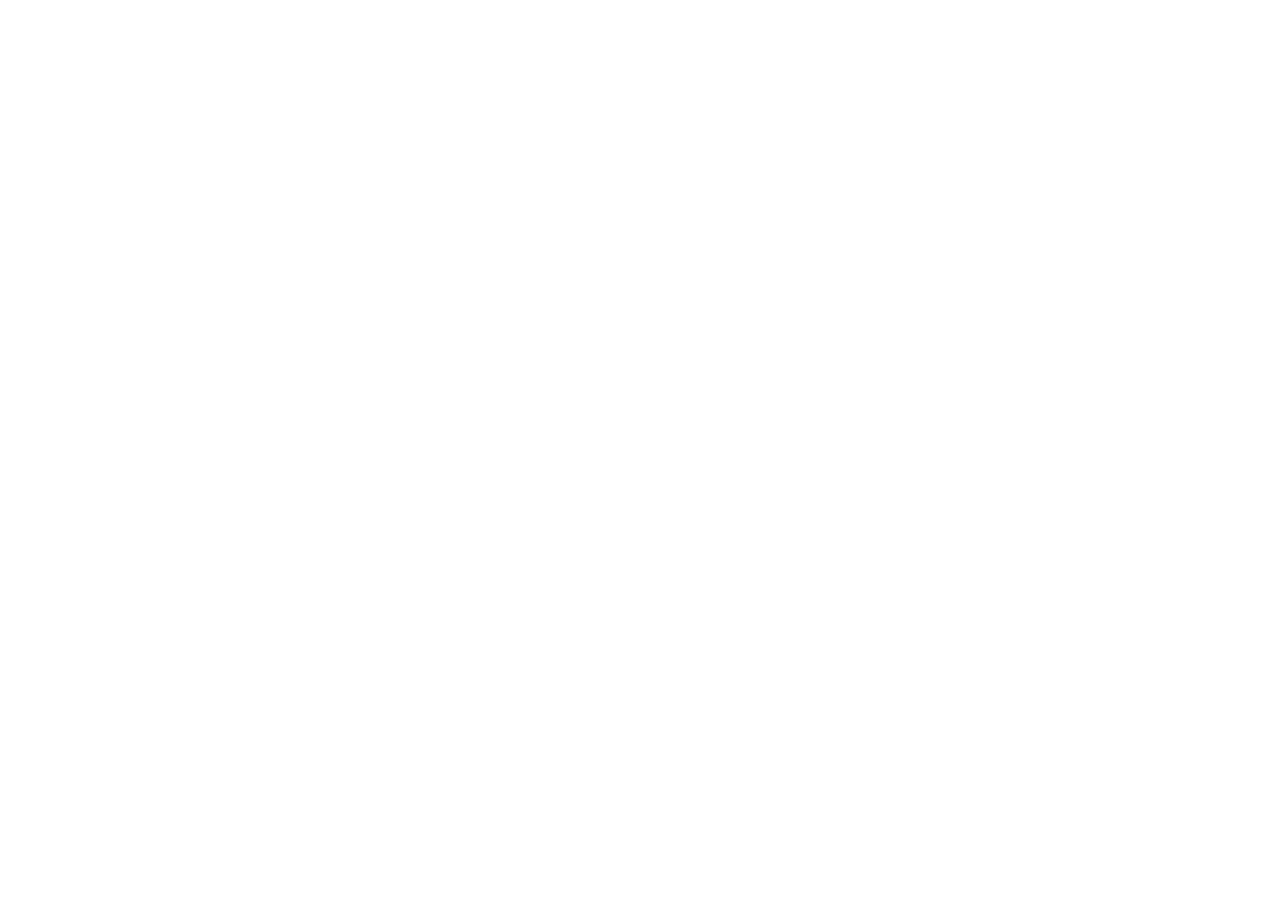
==== index.html @ 33d49c95 "INIT blank project" ====
<!DOCTYPE html PUBLIC "-//W3C//DTD XHTML 1.0 Strict//EN" "http://www.w3.org/TR/xhtml1/DTD/xhtml1-strict.dtd">
<html xmlns="http://www.w3.org/1999/xhtml">
<head>
	<meta http-equiv="Content-Type" content="text/html; charset=utf-8" />
	<meta name="Description" content="" />
	<title>StreetStyle</title>
	<link href='layout.css' rel="stylesheet" type="text/css" />
	<link href='typography.css' rel="stylesheet" type="text/css" />

	<!--[if IE 7]><link rel="stylesheet" type="text/css" href='ie7.css' /><![endif]-->
	<link rel="Shortcut Icon" type="image/x-icon" href="" />

</head>
<body>


</body>
</html>
---- layout.css ----
/*   Table of contents

0. GLOBAL RESET [ +element style reset and minifixes ]
1. BASE LAYOUT  [ LAYOUT. Style of all base elements like body, wrapper, header, content, extras, footer, etc. ]
2. GLOBAL STYLE [ Global styles ]
3. CONTENT      [ All elements fully relative to content and belong to it ]
4. HEADER       [ Header, Logo, Header-Menu, etc ]
5. FOOTER       [ Copyright, developers info etc ]

(c) SublimeYe, 2011
Skype: sublimeye

--------------------------------*/

/*   0. Global reset + holy shit ;)
--------------------------------*/
html,body,div,span,applet,object,iframe,h1,h2,h3,h4,h5,h6,p,blockquote,pre,a,abbr,acronym,address,big,cite,code,del,dfn,em,font,img,ins,kbd,q,s,samp,small,strike,strong,sub,sup,tt,var,dd,dl,dt,li,ol,ul,fieldset,form,label,legend,table,caption,tbody,tfoot,thead,tr,th,td{margin:0;padding:0;border:0;font-weight:inherit;font-style:inherit;vertical-align:baseline}
input,button,textarea,select{margin:0;font-size:1em}
table{border-collapse:collapse;border-spacing:0}
blockquote,q{quotes:none}
dfn,i,cite,var,address,em{font-style:normal}
th,b,strong,h1,h2,h3,h4,h5,h6{font-weight:normal}
/* CLEAR FIX*/
.clearfix:after{content:".";display:block;clear:both;visibility:hidden;line-height:0;height:0}
.clearfix{display:inline-block}
html[xmlns] .clearfix{display:block}

/*   1. Base layout
--------------------------------*/

/*   2. GLOBAL STYLE
--------------------------------*/

/*   3. CONTENT
--------------------------------*/

/*   4. HEADER
--------------------------------*/
---- typography.css ----
/*   Typography & Colors
*    (c) SublimeYe, 2011
*    Skype: sublimeye
--------------------------------*/
body{font:13px/1.4 Arial,Helvetica,sans-serif}
.sans{font-family:Arial,Helvetica,sans-serif}

h1,h2,h3,h4,h5,h6{font-family:Georgia,"Times New Roman",Times,serif;font-weight:normal}
p{line-height:21px}

.content p{line-height:21px;margin-bottom:21px}

strong{font-weight:bold}
h1{font-size:30px;line-height:30px;margin: 24px 0 20px 0}
h2{font-size:22px;line-height:28px; margin: 20px 0 15px 0}
h3{font-size:18px; margin:  20px 0 15px 0}

.ind-column-left h1 {margin-top: 0}
.inset h3 {margin:  20px 0 3px 0; line-height: 1.2em}
/*   Links
--------------------------------*/
a{color:#1348a7;text-decoration:underline}
a:visited{/*color: #704eaf;*/}
a:hover{color:#62730b}

/* GLOBAL
--------------------------------*/
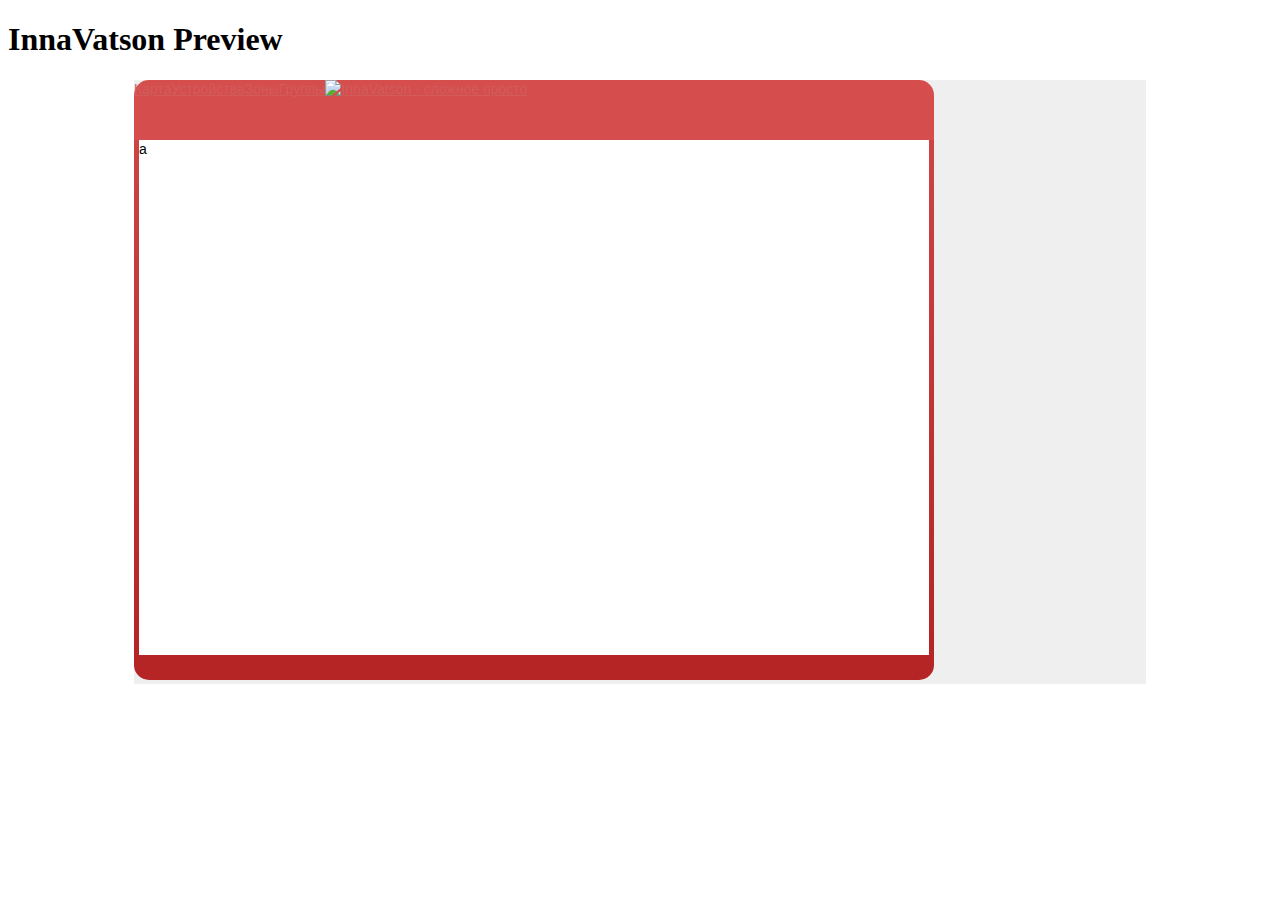
==== commit c708165b: "Layout" ====
--- a/index.html
+++ b/index.html
@@ -3,15 +3,27 @@
 <head>
 	<meta http-equiv="Content-Type" content="text/html; charset=utf-8" />
 	<meta name="Description" content="" />
-	<title>StreetStyle</title>
-	<link href='layout.css' rel="stylesheet" type="text/css" />
-	<link href='typography.css' rel="stylesheet" type="text/css" />
-
-	<!--[if IE 7]><link rel="stylesheet" type="text/css" href='ie7.css' /><![endif]-->
+	<title>InnaVatson</title>
+	<!--[if IE 7]>
+	<link rel="stylesheet" type="text/css" href='css/ie7.css' /><![endif]-->
 	<link rel="Shortcut Icon" type="image/x-icon" href="" />
-
+	<style type="text/css">
+		.iframe-wrapper {
+			width: 80%;
+			min-width: 800px;
+			margin: 0 auto;
+			background: #efefef;
+		}
+	</style>
 </head>
 <body>
+
+<h1>InnaVatson Preview</h1>
+
+<div class="iframe-wrapper">
+	<iframe src="main.html" width="800" height="600" frameborder="0"></iframe>
+</div>
+
 
 
 </body>
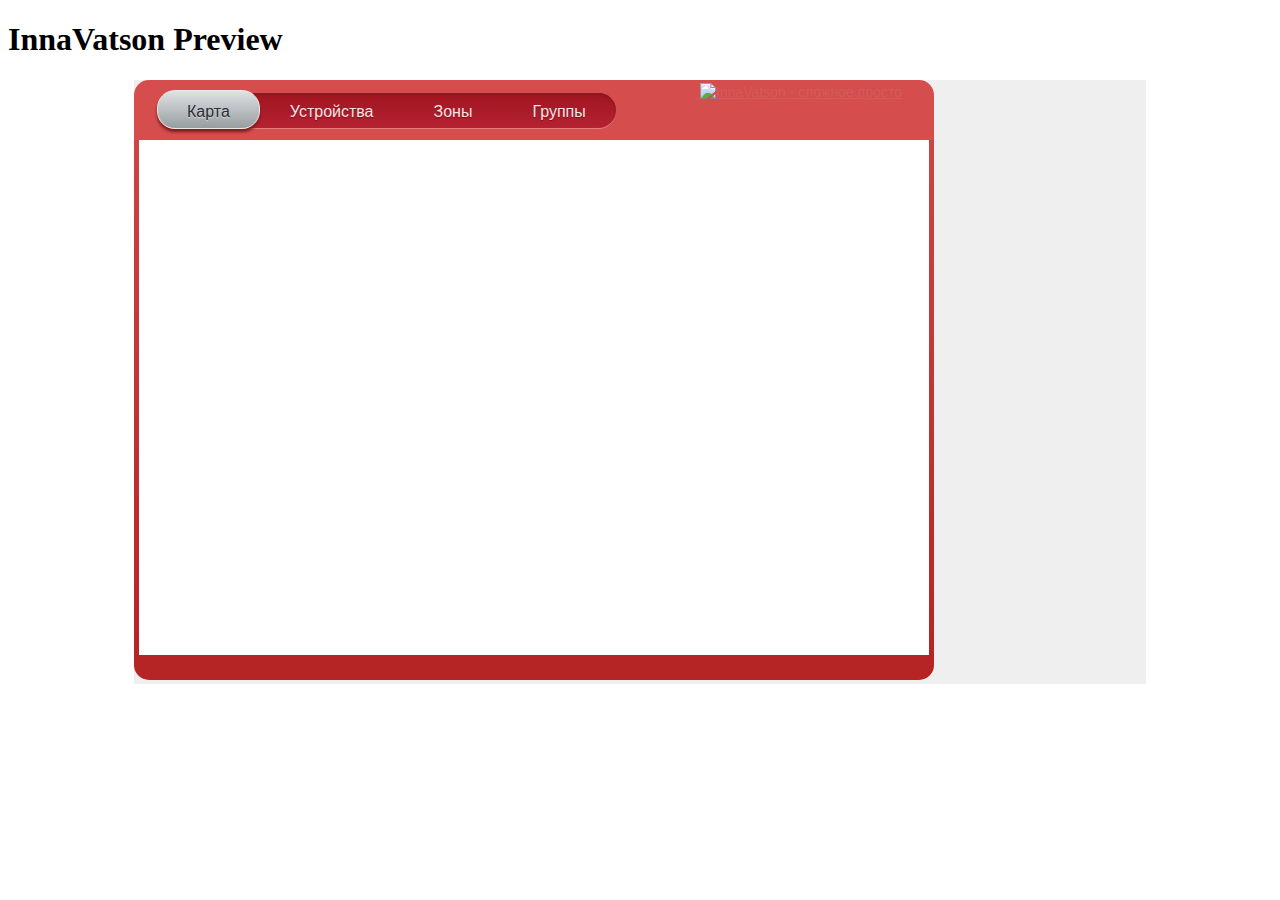
==== commit d2900120: "Layout 90% complete" ====
--- a/index.html
+++ b/index.html
@@ -5,7 +5,7 @@
 	<meta name="Description" content="" />
 	<title>InnaVatson</title>
 	<!--[if IE 7]>
-	<link rel="stylesheet" type="text/css" href='css/ie7.css' /><![endif]-->
+	<link rel="stylesheet" type="text/css" href='css/ie8.css' /><![endif]-->
 	<link rel="Shortcut Icon" type="image/x-icon" href="" />
 	<style type="text/css">
 		.iframe-wrapper {
--- a/css/ie8.css
+++ b/css/ie8.css
@@ -0,0 +1,3 @@
+.nav-active-item {
+	top: -3px;
+}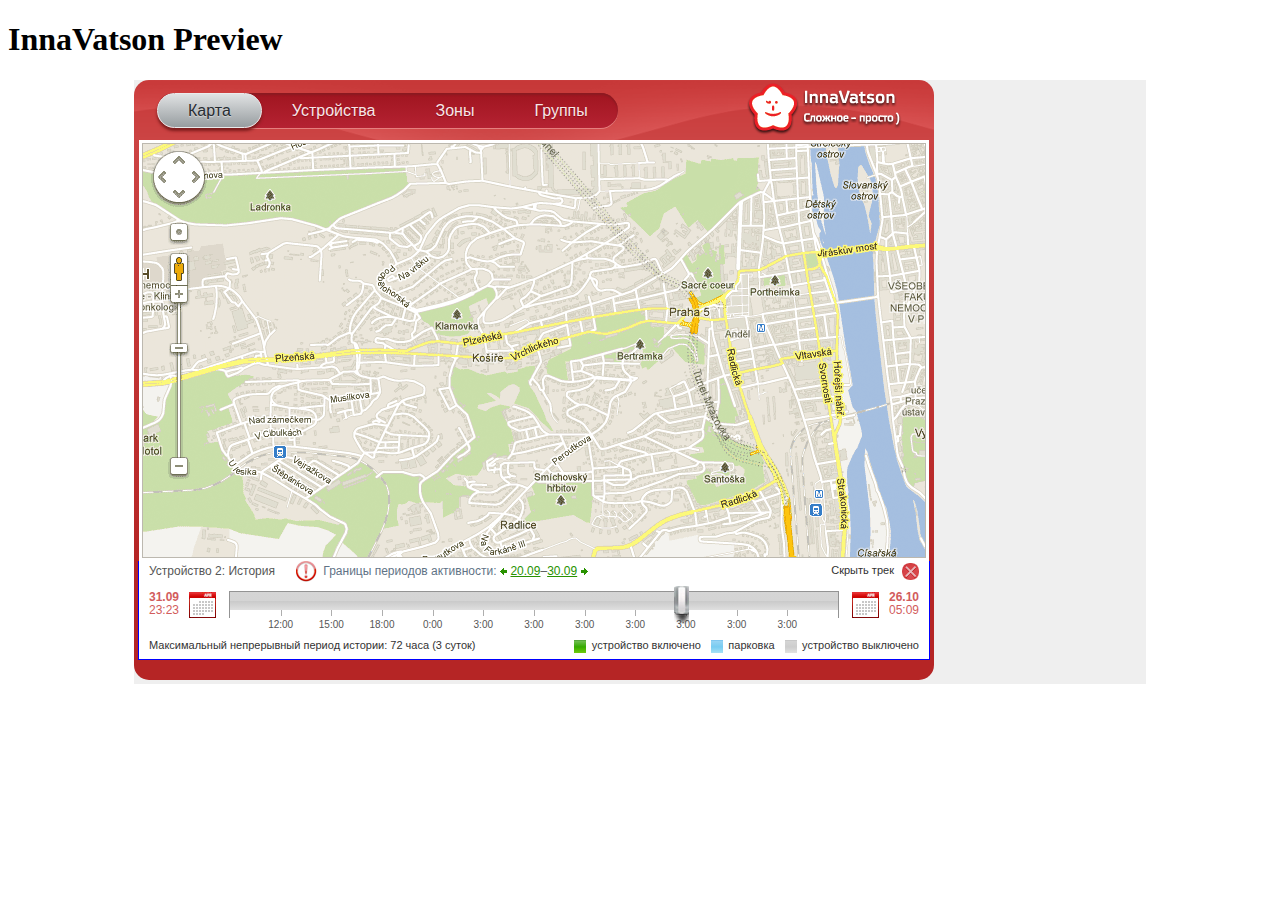
==== commit be5a1de4: "shitload of changes" ====
--- a/index.html
+++ b/index.html
@@ -24,7 +24,5 @@
 	<iframe src="main.html" width="800" height="600" frameborder="0"></iframe>
 </div>
 
-
-
 </body>
 </html>--- a/css/ie8.css
+++ b/css/ie8.css
@@ -1,3 +1,8 @@
 .nav-active-item {
 	top: -3px;
+}
+
+.helper, .w-popup-inner {
+	border-left: 1px solid #F2F2F2;
+	border-right: 1px solid #F2F2F2;
 }